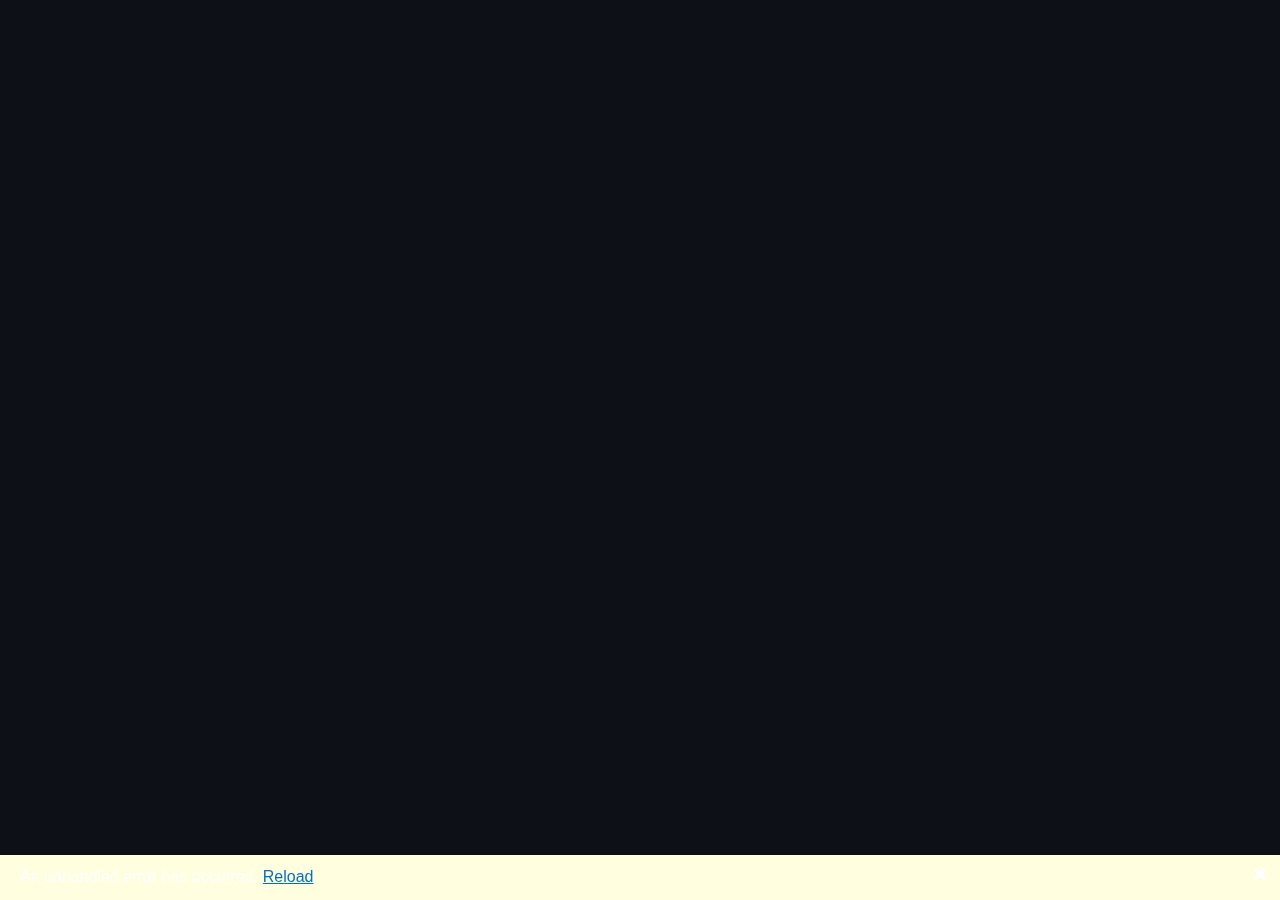
==== index.html @ 95d438eb "Deploying to gh-pages from @ DiegoG1019/DiegoG.Finance@1411b5ef7ccddb672b8d22cbb680369c13459d4e 🚀" ====
<!DOCTYPE html>
<html lang="en">

<head>
    <meta charset="utf-8" />
    <meta name="viewport" content="width=device-width, initial-scale=1.0" />
    <title>DiegoG.Finance.Blazor</title>
    <base href="/" />
    <link rel="stylesheet" href="lib/bootstrap/dist/css/bootstrap.min.css" />
    <link rel="stylesheet" href="css/app.css" />
    <link rel="icon" type="image/png" href="favicon.png" />
    <link href="DiegoG.Finance.Blazor.styles.css" rel="stylesheet" />
    <link href="manifest.webmanifest" rel="manifest" />
    <link rel="apple-touch-icon" sizes="512x512" href="icon-512.png" />
    <link rel="apple-touch-icon" sizes="192x192" href="icon-192.png" />
</head>

<body>
    <div id="app">
        <svg class="loading-progress">
            <circle r="40%" cx="50%" cy="50%" />
            <circle r="40%" cx="50%" cy="50%" />
        </svg>
        <div class="loading-progress-text"></div>
    </div>

    <div id="blazor-error-ui">
        An unhandled error has occurred.
        <a href="." class="reload">Reload</a>
        <span class="dismiss">🗙</span>
    </div>
    <script src="_framework/blazor.webassembly.js"></script>
    <script>navigator.serviceWorker.register('service-worker.js');</script>
</body>

</html>
---- css/app.css ----
html, body {
    font-family: 'Helvetica Neue', Helvetica, Arial, sans-serif;
    color: white;
    background-color: #0d1117;
}

div {
    animation-name: top-drop-fade-in-anim;
    animation-duration: 0.5s;
    animation-iteration-count: 1;
    animation-timing-function: ease-in-out;
}

.future-notice {
    color: lightgray;
    font-style: italic;
    font-size: small;
    border: 2px dotted lightgray;
    border-radius: 15%;
    margin: 1rem;
    padding: 0.2rem;
    text-align: center;
}

h1:focus {
    outline: none;
}

a, .btn-link {
    color: #0071c1;
}

.btn-primary {
    color: #fff;
    background-color: #1b6ec2;
    border-color: #1861ac;
}

.btn:focus, .btn:active:focus, .btn-link.nav-link:focus, .form-control:focus, .form-check-input:focus {
  box-shadow: 0 0 0 0.1rem white, 0 0 0 0.25rem #258cfb;
}

.content {
    padding-top: 1.1rem;
}

.valid.modified:not([type=checkbox]) {
    outline: 1px solid #26b050;
}

.invalid {
    outline: 1px solid red;
}

.validation-message {
    color: red;
}

#blazor-error-ui {
    background: lightyellow;
    bottom: 0;
    box-shadow: 0 -1px 2px rgba(0, 0, 0, 0.2);
    box-sizing: border-box;
    display: none;
    left: 0;
    padding: 0.6rem 1.25rem 0.7rem 1.25rem;
    position: fixed;
    width: 100%;
    z-index: 1000;
}

    #blazor-error-ui .dismiss {
        cursor: pointer;
        position: absolute;
        right: 0.75rem;
        top: 0.5rem;
    }

.blazor-error-boundary {
    background: url([data-uri]) no-repeat 1rem/1.8rem, #b32121;
    padding: 1rem 1rem 1rem 3.7rem;
    color: white;
}

    .blazor-error-boundary::after {
        content: "An error has occurred."
    }

.loading-progress {
    position: relative;
    display: block;
    width: 8rem;
    height: 8rem;
    margin: 20vh auto 1rem auto;
}

    .loading-progress circle {
        fill: none;
        stroke: #e0e0e0;
        stroke-width: 0.6rem;
        transform-origin: 50% 50%;
        transform: rotate(-90deg);
    }

        .loading-progress circle:last-child {
            stroke: #1b6ec2;
            stroke-dasharray: calc(3.141 * var(--blazor-load-percentage, 0%) * 0.8), 500%;
            transition: stroke-dasharray 0.05s ease-in-out;
        }

.loading-progress-text {
    position: absolute;
    text-align: center;
    font-weight: bold;
    inset: calc(20vh + 3.25rem) 0 auto 0.2rem;
}

    .loading-progress-text:after {
        content: var(--blazor-load-percentage-text, "Loading");
    }

code {
    color: #c02d76;
}

.form-floating > .form-control-plaintext::placeholder, .form-floating > .form-control::placeholder {
    color: var(--bs-secondary-color);
    text-align: end;
}

.form-floating > .form-control-plaintext:focus::placeholder, .form-floating > .form-control:focus::placeholder {
    text-align: start;
}

#language-selector {
    width: 150px;
    margin-left: 25px;
    margin-right: 25px;
}

.future-notice::before {
    content: '*'
}

@keyframes top-drop-fade-in-anim {
    0% {
        transform: scaleY(1.5);
        opacity: 0;
    }

    65% {
        transform: scaleY(1);
    }

    100% {
        opacity: unset;
    }
}

.input-container * {
    width: 100%;
}

#content {
    resize: none;
    width: 100%;
    height: 10rem;
}

.top-pfp {
    transform: scale(2, 2) translateY(6px);
    border-radius: 50%;
    transition: transform ease-in-out 0.25s, border-radius ease-in-out 0.30s;
}

    .top-pfp:hover {
        transform: scale(6, 6) translateY(16px);
        border-radius: 5%;
        border-width: 1px;
        border-color: lightblue;
        border-style: solid;
    }
---- DiegoG.Finance.Blazor.styles.css ----
/* /Layout/MainLayout.razor.rz.scp.css */
.page[b-98d9wqvpvl] {
    position: relative;
    display: flex;
    flex-direction: column;
}

main[b-98d9wqvpvl] {
    flex: 1;
}

.sidebar[b-98d9wqvpvl] {
    background-image: linear-gradient(180deg, rgb(5, 39, 103) 0%, #3a0647 70%);
}

.top-email[b-98d9wqvpvl] {
    transition: border ease-in-out 0.1s;
    border-radius: 10%;
    padding: 2px;
    border-width: 0;
    border-color: lightblue;
    border-style: solid;
}

    .top-email > svg[b-98d9wqvpvl] {
        transition: width ease-in-out 0.25s, height ease-in-out 0.25s
    }

.top-email:hover[b-98d9wqvpvl] {
    border-width: 3px;
}

.top-email:hover > svg[b-98d9wqvpvl] {
    width: 2.5rem;
    height: 2.5rem;
    padding: 0;
}

.bi-gh-fill-nav-menu[b-98d9wqvpvl] {
    content: url('https://github.com/fluidicon.png');
    height: 1.5rem;
    width: 1.5rem;
}

.top-row[b-98d9wqvpvl] {
    background-color: #010409;
    border-bottom: 1px solid #3D444D;
    justify-content: flex-end;
    height: 3.5rem;
    display: flex;
    align-items: center;
}

    .top-row[b-98d9wqvpvl]  a, .top-row[b-98d9wqvpvl]  .btn-link {
        white-space: nowrap;
        margin-left: 1.5rem;
        text-decoration: none;
    }

    .top-row[b-98d9wqvpvl]  a:hover, .top-row[b-98d9wqvpvl]  .btn-link:hover {
        text-decoration: underline;
    }

    .top-row[b-98d9wqvpvl]  a:first-child {
        overflow: hidden;
        text-overflow: ellipsis;
    }

@media (max-width: 640.98px) {
    .top-row[b-98d9wqvpvl] {
        justify-content: space-between;
    }

    .top-row[b-98d9wqvpvl]  a, .top-row[b-98d9wqvpvl]  .btn-link {
        margin-left: 0;
    }
}

@media (min-width: 641px) {
    .page[b-98d9wqvpvl] {
        flex-direction: row;
    }

    .sidebar[b-98d9wqvpvl] {
        width: 250px;
        height: 100vh;
        position: sticky;
        top: 0;
    }

    .top-row[b-98d9wqvpvl] {
        position: sticky;
        top: 0;
        z-index: 1;
    }

    .top-row.auth[b-98d9wqvpvl]  a:first-child {
        flex: 1;
        text-align: right;
        width: 0;
    }

    .top-row[b-98d9wqvpvl], article[b-98d9wqvpvl] {
        padding-left: 2rem !important;
        padding-right: 1.5rem !important;
    }
}
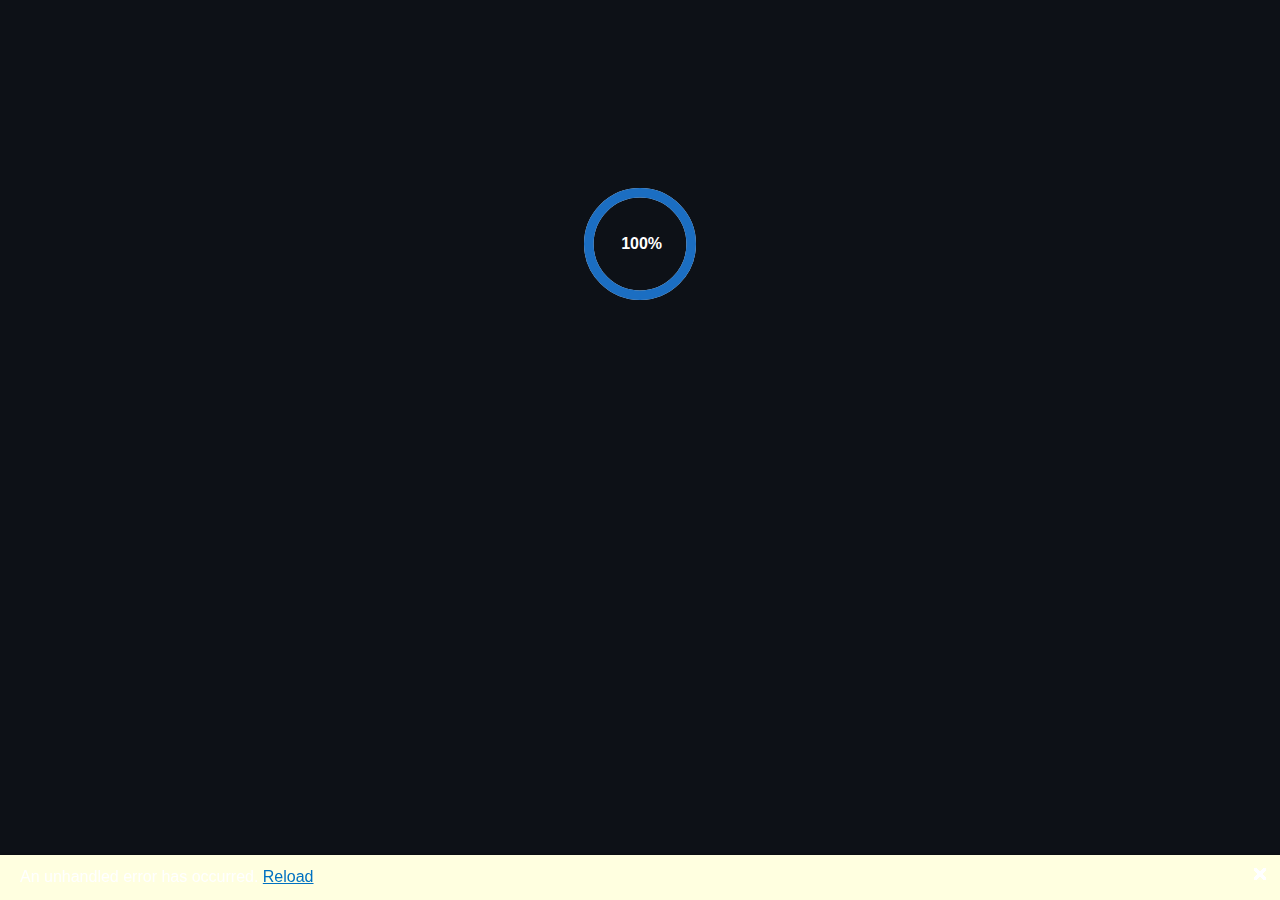
==== commit 54eacef7: "Deploying to gh-pages from @ DiegoG1019/DiegoG.Finance@a413339faf65063002379da124b0da3f38283fd4 🚀" ====
--- a/index.html
+++ b/index.html
@@ -4,8 +4,8 @@
 <head>
     <meta charset="utf-8" />
     <meta name="viewport" content="width=device-width, initial-scale=1.0" />
-    <title>DiegoG.Finance.Blazor</title>
-    <base href="/" />
+    <title>Finance Tracker</title>
+    <base href="https://diegog1019.github.io/DiegoG.Finance/" />
     <link rel="stylesheet" href="lib/bootstrap/dist/css/bootstrap.min.css" />
     <link rel="stylesheet" href="css/app.css" />
     <link rel="icon" type="image/png" href="favicon.png" />
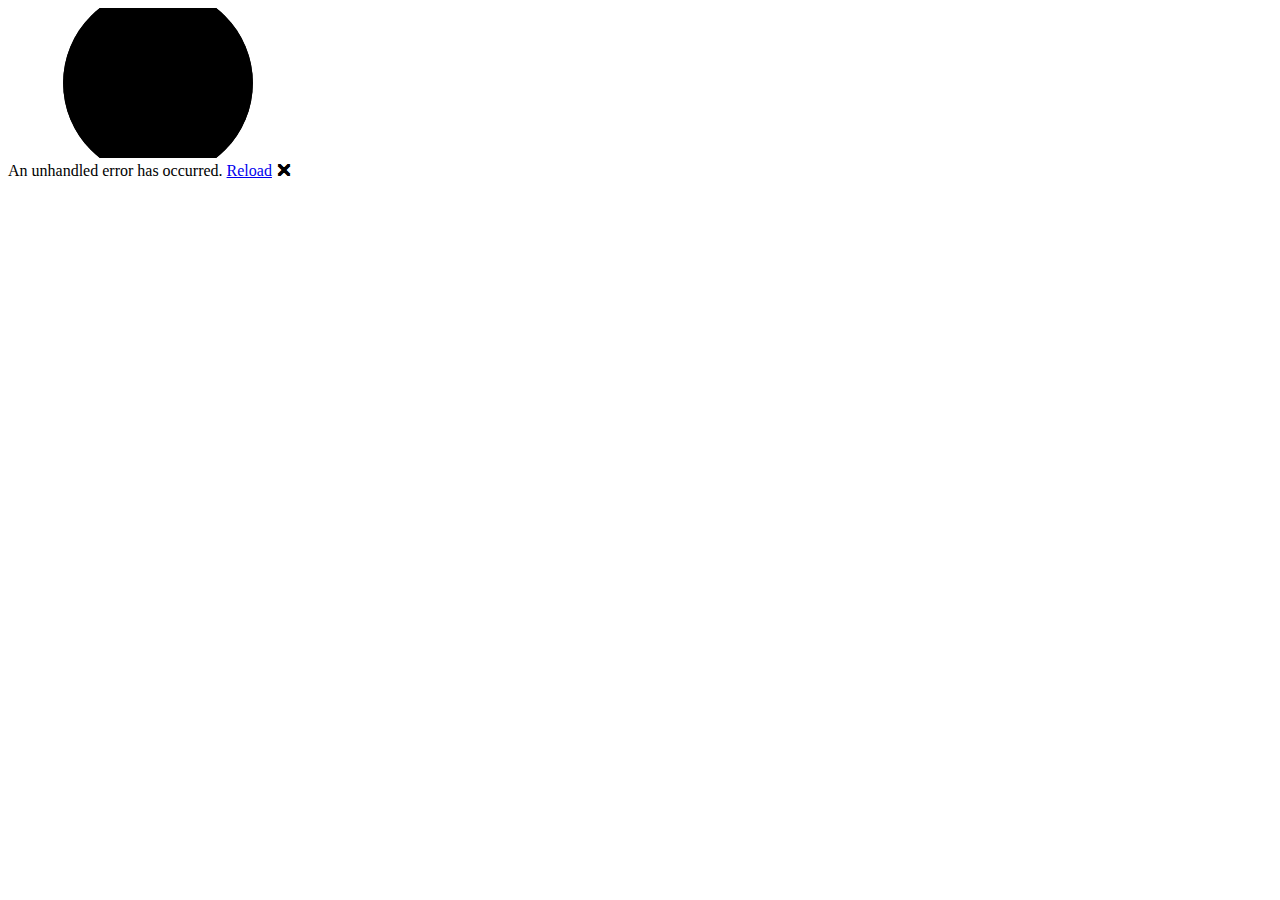
==== commit e12d6380: "Update index.html" ====
--- a/index.html
+++ b/index.html
@@ -5,7 +5,7 @@
     <meta charset="utf-8" />
     <meta name="viewport" content="width=device-width, initial-scale=1.0" />
     <title>Finance Tracker</title>
-    <base href="https://diegog1019.github.io/DiegoG.Finance/" />
+    <base href="/DiegoG.Finance/" />
     <link rel="stylesheet" href="lib/bootstrap/dist/css/bootstrap.min.css" />
     <link rel="stylesheet" href="css/app.css" />
     <link rel="icon" type="image/png" href="favicon.png" />
